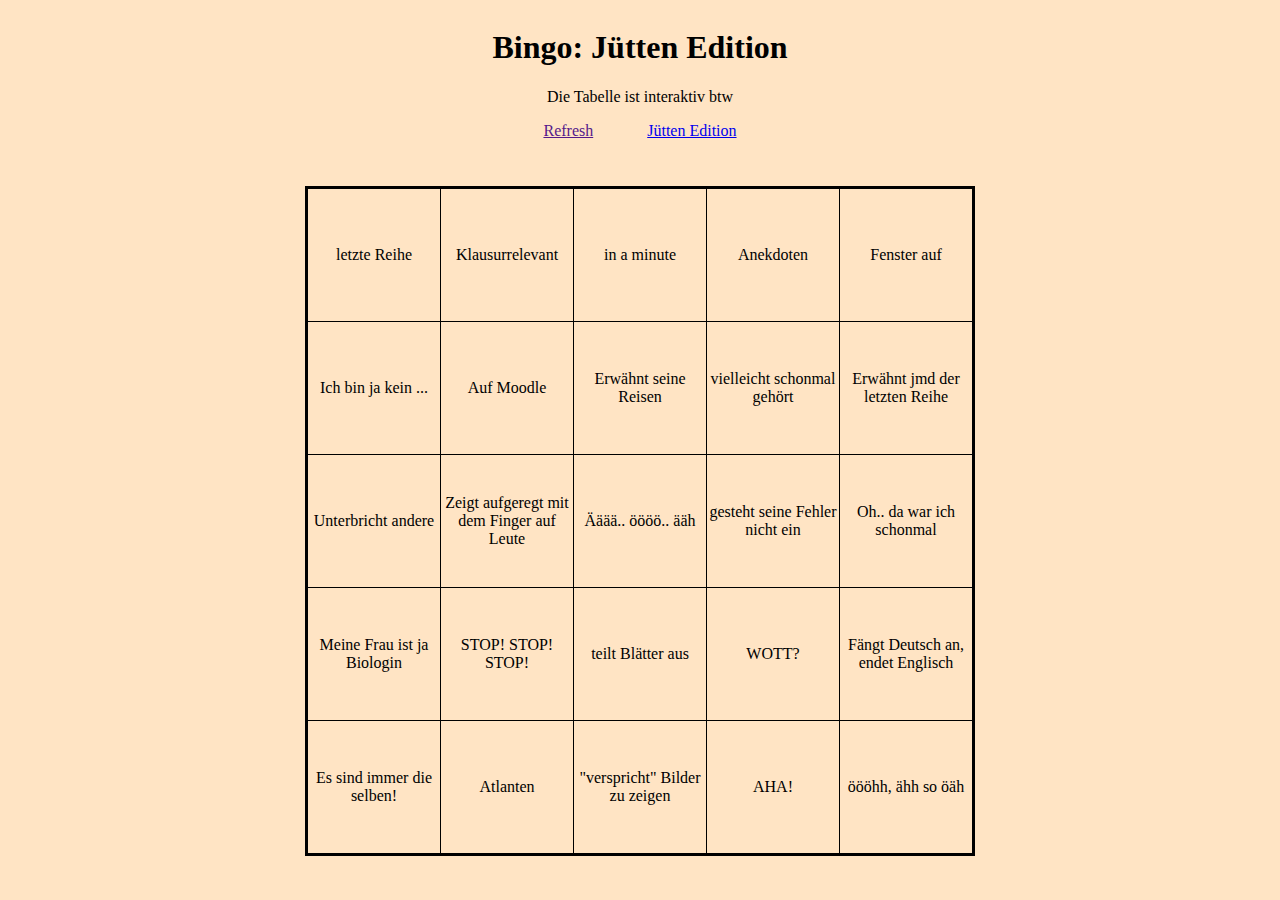
==== jue.html @ a38af3d4 "restructured files" ====
<!DOCTYPE html>
<head>
    <script src="jue.js"></script>
    <meta charset="UTF-8">
    <link rel="stylesheet" href="style.css">
    <title>Bingo: Jütten Edition</title>
</head>

<body onload="generateTable()">
    <h1 class="title">Bingo: Jütten Edition</h1>
    <a class="title">Die Tabelle ist interaktiv btw<br></a>
    <ul class="title">
        <li><a href="">Refresh</a></li>
        <li><a href="mol.html">Jütten Edition<br></a></li>
    </ul>
    <div style="padding-bottom: 30px;"></div>
    <table id="bingo"></table>
</body>
---- style.css ----
body{
    background-color: bisque;
}

#bingo {
    margin: auto;
    border: 3px solid black;
    height: 650px;
    width: 650px;
    table-layout: fixed;
    text-align: center;
    border-collapse: collapse;
}

#bingo td, th{
    border: 1px solid black;
    width: 130px;
    height: 130px;
}

.cellButton{
    text-decoration: none;
    margin: 0;
    cursor: pointer;
    color:black;

    height: 100%;
    width: 100%;
    display: flex;
    justify-content: center;
    align-items: center;
}

.title{
    text-align: center;
    display: inline-block;
    width: 100%;
    float: none;
    padding-inline-start: 0;
}


.title li{
    display: inline-block;
    float:none;
    margin: 0 25px
}
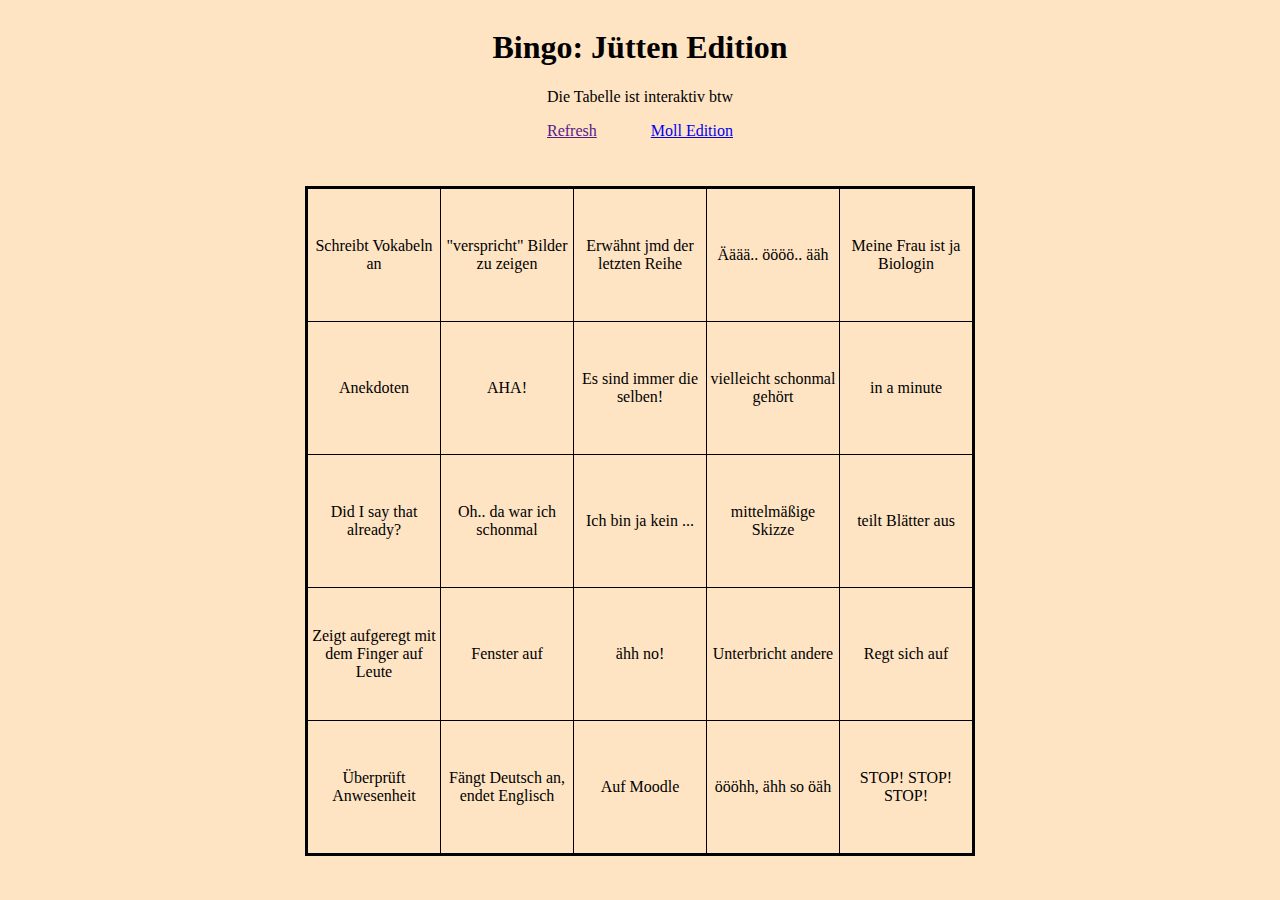
==== commit 39f1849b: "Update jue.html" ====
--- a/jue.html
+++ b/jue.html
@@ -11,8 +11,8 @@
     <a class="title">Die Tabelle ist interaktiv btw<br></a>
     <ul class="title">
         <li><a href="">Refresh</a></li>
-        <li><a href="mol.html">Jütten Edition<br></a></li>
+        <li><a href="mol.html">Moll Edition<br></a></li>
     </ul>
     <div style="padding-bottom: 30px;"></div>
     <table id="bingo"></table>
-</body>+</body>
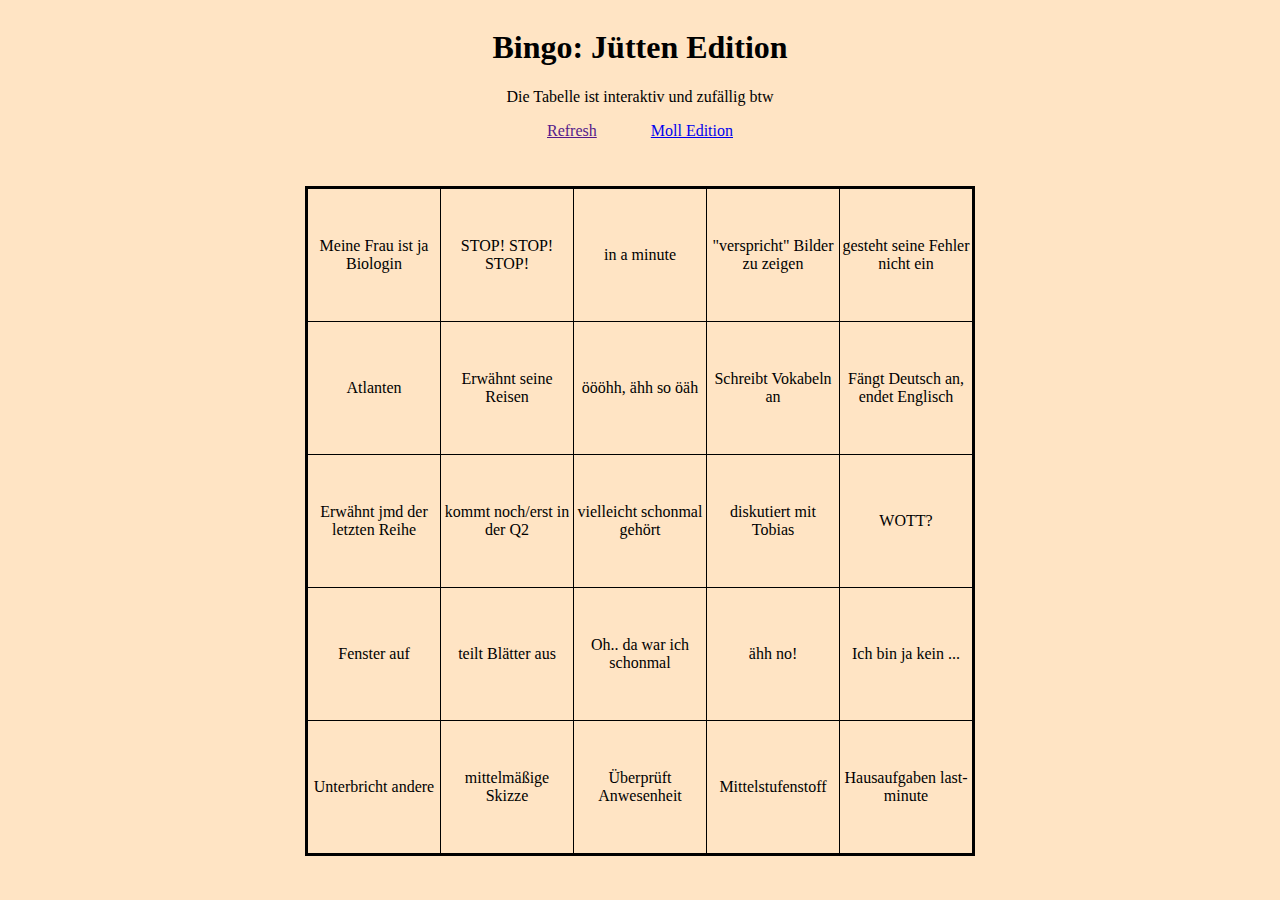
==== commit e1a01291: "modified notice" ====
--- a/jue.html
+++ b/jue.html
@@ -8,7 +8,7 @@
 
 <body onload="generateTable()">
     <h1 class="title">Bingo: Jütten Edition</h1>
-    <a class="title">Die Tabelle ist interaktiv btw<br></a>
+    <a class="title">Die Tabelle ist interaktiv und zufällig btw<br></a>
     <ul class="title">
         <li><a href="">Refresh</a></li>
         <li><a href="mol.html">Moll Edition<br></a></li>
